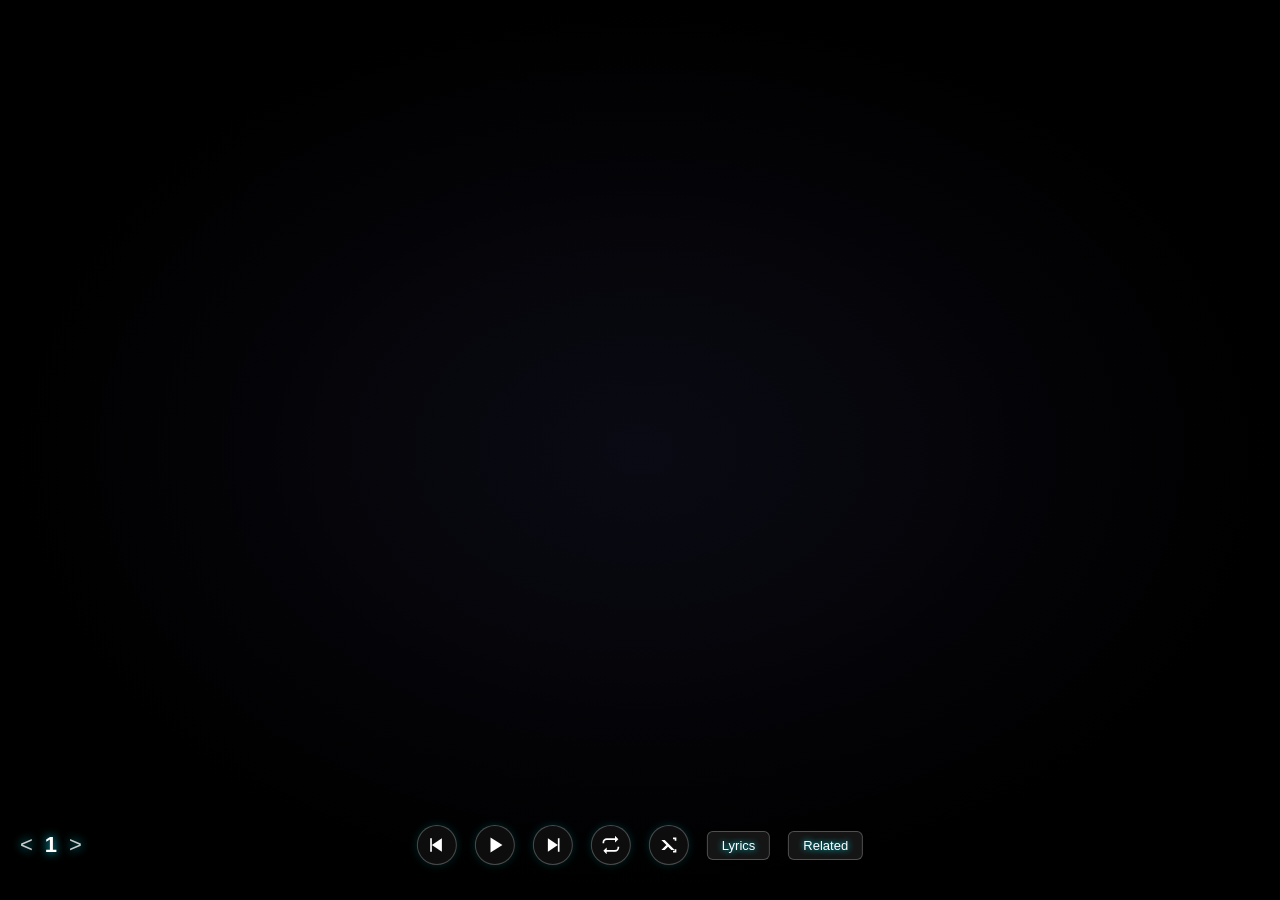
==== index.html @ 370fc92a "FloatTunes" ====
<!DOCTYPE html>
<html lang="en">
<head>
  <meta charset="UTF-8">
  <title>FloatTunes</title>
  <meta name="viewport" content="width=device-width, initial-scale=1.0">

  <link rel="stylesheet" href="style.css">
</head>

<body>
  <!-- 3D GALAXY CANVAS -->
  <canvas id="galaxy"></canvas>

    <!-- TRACK TITLE (TOP) -->
  <div id="track-title"></div>
 
  <!-- BOTTOM CONTROL BAR -->
  <div id="bottom-bar">

    <!-- LEFT SIDE -->
    <div id="bottom-left">
      <div id="page-switch" class="page-switch">
  <span id="page-prev" class="page-btn">&lt;</span>
  <span id="page-number">1</span>
  <span id="page-next" class="page-btn">&gt;</span>
</div>

    </div>

<!-- CENTER CONTROLS -->
<div id="bottom-center">
  <div id="player-controls">

    <!-- PREVIOUS (triangle + vertical bar on the LEFT) -->
    <button id="btn-prev" class="icon-btn">
      <svg viewBox="0 0 24 24">
        <path d="M4 4h2v16H4z"/>
        <path d="M6 12l12 8V4L6 12z"/>
      </svg>
    </button>

    <!-- PLAY -->
    <button id="btn-play" class="icon-btn">
      <svg viewBox="0 0 24 24">
        <path d="M8 5v14l11-7z"/>
      </svg>
    </button>

    <!-- PAUSE (hidden by default) -->
    <button id="btn-pause" class="icon-btn" style="display:none;">
      <svg viewBox="0 0 24 24">
        <path d="M6 5h4v14H6zm8 0h4v14h-4z"/>
      </svg>
    </button>

    <!-- NEXT (triangle + vertical bar on the RIGHT) -->
    <button id="btn-next" class="icon-btn">
      <svg viewBox="0 0 24 24">
        <path d="M6 4l12 8-12 8z"/>
        <path d="M18 4h2v16h-2z"/>
      </svg>
    </button>

    <!-- REPEAT -->
    <button id="btn-repeat" class="icon-btn">
      <svg viewBox="0 0 24 24">
        <path d="M17 1l4 4-4 4V6H7a3 3 0 0 0-3 3v1H2V9a5 5 0 0 1 5-5h10V1zm-10 22l-4-4 4-4v3h10a3 3 0 0 0 3-3v-1h2v1a5 5 0 0 1-5 5H7v3z"/>
      </svg>
    </button>

    <!-- SHUFFLE -->
    <button id="btn-shuffle" class="icon-btn">
      <svg viewBox="0 0 24 24">
        <path d="M17 3h4v4h-2V5h-2V3zm0 18h4v-4h-2v2h-2v2zM3 6h4l12 12h-4L3 6zm0 12h4l4-4-2-2-6 6z"/>
      </svg>
    </button>

    <!-- LYRICS + RELATED (beside playback) -->
    <button id="btn-lyrics" class="text-btn">Lyrics</button>
    <button id="btn-related" class="text-btn">Related</button>

  </div>
</div>

  </div>

  <!-- VIDEO PANEL -->
  <div id="video-panel">
    <video id="video" controls></video>
  </div>

  <!-- LYRICS PANEL -->
  <div id="lyrics-panel"></div>

  <!-- AUDIO ELEMENT -->
  <audio id="audio"></audio>

  <!-- THREE.JS -->
  <script src="three.min.js"></script>
  <script src="OrbitControls.js"></script>

  <!-- MODULES -->
  <script src="clouds.js"></script>
  <script src="cluster.js"></script>
  <script src="audio.js"></script>
  <script src="ui.js"></script>
  <script src="progress.js"></script>
  <script src="raycast.js"></script>
  <script src="movement.js"></script>
  <script src="cover.js"></script>
  <script src="cluster.page.js"></script>

  <!-- CORE ENGINE -->
  <script src="app.js"></script>
</body>
</html>
---- style.css ----
/* ------------------------------------------------------------
   GLOBAL
------------------------------------------------------------ */
html, body {
  margin: 0;
  padding: 0;
  overflow: hidden;
  background: #000;
  font-family: Arial, sans-serif;
  color: #eee;
}

/* ------------------------------------------------------------
   HOLOGRAPHIC BORDER (Instagram-style)
------------------------------------------------------------ */
.holo-border {
  position: relative;
  border-radius: 12px;
  overflow: hidden;
}

.holo-border::before {
  content: "";
  position: absolute;
  inset: 0;
  padding: 2px;
  border-radius: inherit;
  background: linear-gradient(135deg,#ff00ff,#00eaff,#ffdd00,#ff00ff);
  -webkit-mask: linear-gradient(#000 0 0) content-box, linear-gradient(#000 0 0);
  -webkit-mask-composite: xor;
  mask-composite: exclude;
  pointer-events: none;
  animation: holoShift 4s linear infinite;
}

@keyframes holoShift {
  0% { filter: hue-rotate(0deg); }
  100% { filter: hue-rotate(360deg); }
}

/* ------------------------------------------------------------
   GALAXY CANVAS
------------------------------------------------------------ */
#galaxy {
  position: absolute;
  top: 0;
  left: 0;
  width: 100vw;
  height: 100vh;
  display: block;
  background: radial-gradient(ellipse at center, rgba(10,10,20,1) 0%, rgba(0,0,0,1) 70%);
  z-index: 1;
}

/* ------------------------------------------------------------
   TRACK TITLE
------------------------------------------------------------ */
#track-title {
  position: absolute;
  top: 15px;
  left: 20px;
  font-size: 20px;
  color: #fff;
  text-shadow: 0 0 12px #00eaff, 0 0 24px #ff00ff;
  pointer-events: none;
  z-index: 20;
}

/* ------------------------------------------------------------
   PAGE SWITCH (< 1 >)
------------------------------------------------------------ */
.page-switch {
  display: flex;
  align-items: center;
  gap: 12px;
  font-size: 22px;
  color: #fff;
  text-shadow: 0 0 10px #00eaff;
  user-select: none;
}

.page-btn {
  cursor: pointer;
  opacity: 0.8;
  transition: 0.2s;
}

.page-btn:hover {
  opacity: 1;
}

#page-number {
  font-weight: bold;
  opacity: 1;
}

/* ------------------------------------------------------------
   BOTTOM CONTROL BAR
------------------------------------------------------------ */
#bottom-bar {
  position: absolute;
  left: 0;
  right: 0;
  bottom: 0;
  height: 90px;
  padding: 10px 20px;
  display: flex;
  align-items: center;
  justify-content: space-between;
  background: transparent;
  z-index: 25;
}

/* ------------------------------------------------------------
   CENTER CONTROLS
------------------------------------------------------------ */
#bottom-center {
  position: absolute;
  left: 50%;
  transform: translateX(-50%);
  display: flex;
  align-items: center;
  justify-content: center;
}

#player-controls {
  display: flex;
  align-items: center;
  justify-content: center;
  gap: 18px;
}

/* ------------------------------------------------------------
   ACTIVE GLOW (Repeat, Shuffle, Related)
------------------------------------------------------------ */
#btn-repeat.active,
#btn-shuffle.active,
#btn-related.active {
  color: #ffcc66;
  filter: drop-shadow(0 0 6px #ffcc66);
}

#btn-repeat.active svg,
#btn-shuffle.active svg,
#btn-related.active svg {
  fill: #ffcc66;
  filter: drop-shadow(0 0 6px #ffcc66);
}

/* ------------------------------------------------------------
   ICON BUTTONS
------------------------------------------------------------ */
.icon-btn {
  width: 40px;
  height: 40px;
  border-radius: 50%;
  background: rgba(255,255,255,0.05);
  border: 1px solid rgba(255,255,255,0.25);
  display: flex;
  align-items: center;
  justify-content: center;
  cursor: pointer;
  transition: 0.25s;
  box-shadow: 0 0 8px rgba(0,255,255,0.15);
}

.icon-btn:hover {
  background: rgba(255,255,255,0.15);
  border-color: rgba(0,255,255,0.8);
  box-shadow: 0 0 14px #00eaff;
}

.icon-btn svg {
  width: 20px;
  height: 20px;
  fill: #fff;
  pointer-events: none;
}

#btn-play svg {
  width: 26px;
  height: 26px;
}

/* ------------------------------------------------------------
   TEXT BUTTONS
------------------------------------------------------------ */
.text-btn {
  padding: 6px 14px;
  background: rgba(30,30,30,0.7);
  border: 1px solid rgba(255,255,255,0.25);
  color: #fff;
  border-radius: 6px;
  cursor: pointer;
  font-size: 13px;
  transition: 0.2s;
  text-shadow: 0 0 6px #00eaff;
}

.text-btn:hover {
  background: rgba(80,80,80,0.9);
  border-color: rgba(0,255,255,0.6);
  box-shadow: 0 0 10px #00eaff;
}

/* ------------------------------------------------------------
   VIDEO PANEL
------------------------------------------------------------ */
#video-panel {
  position: absolute;
  bottom: 110px;
  right: 20px;
  width: 480px;
  height: 270px;
  background: rgba(0,0,0,0.55);
  backdrop-filter: blur(10px);
  border-radius: 12px;
  padding: 6px;
  display: none;
  box-shadow: 0 0 20px rgba(0,0,0,0.8), 0 0 40px rgba(0,255,255,0.3), 0 0 80px rgba(255,0,255,0.2);
}

#video-panel video {
  width: 100%;
  height: 100%;
  border-radius: 8px;
  background: #000;
}

/* ------------------------------------------------------------
   LYRICS PANEL
------------------------------------------------------------ */
#lyrics-panel {
  position: absolute;
  right: 20px;
  top: 20px;
  width: 350px;
  height: 500px;
  background: rgba(0,0,0,0.6);
  border: 1px solid #666;
  border-radius: 10px;
  padding: 12px;
  overflow-y: auto;
  display: none;
  color: #fff;
  font-size: 16px;
  line-height: 1.5;
  box-shadow: 0 0 20px rgba(0,0,0,0.8), 0 0 40px rgba(255,255,255,0.15);
  backdrop-filter: blur(6px);
  z-index: 30;
  white-space: pre-wrap;
}

#lyrics-panel::-webkit-scrollbar {
  width: 8px;
}

#lyrics-panel::-webkit-scrollbar-thumb {
  background: rgba(255,255,255,0.3);
  border-radius: 4px;
}

#lyrics-panel::-webkit-scrollbar-track {
  background: rgba(255,255,255,0.05);
}

/* ------------------------------------------------------------
   RESPONSIVE
------------------------------------------------------------ */
@media (max-width: 900px) {
  #video-panel {
    width: 90vw;
    height: 50vw;
    right: 5vw;
    bottom: 110px;
  }

  #lyrics-panel {
    width: 80vw;
    height: 60vh;
    right: 10vw;
  }

  #bottom-bar {
    flex-direction: column;
    height: auto;
    padding: 10px 10px 14px;
    gap: 10px;
  }

  #bottom-center {
    position: static;
    transform: none;
  }

  #player-controls {
    gap: 10px;
  }
}
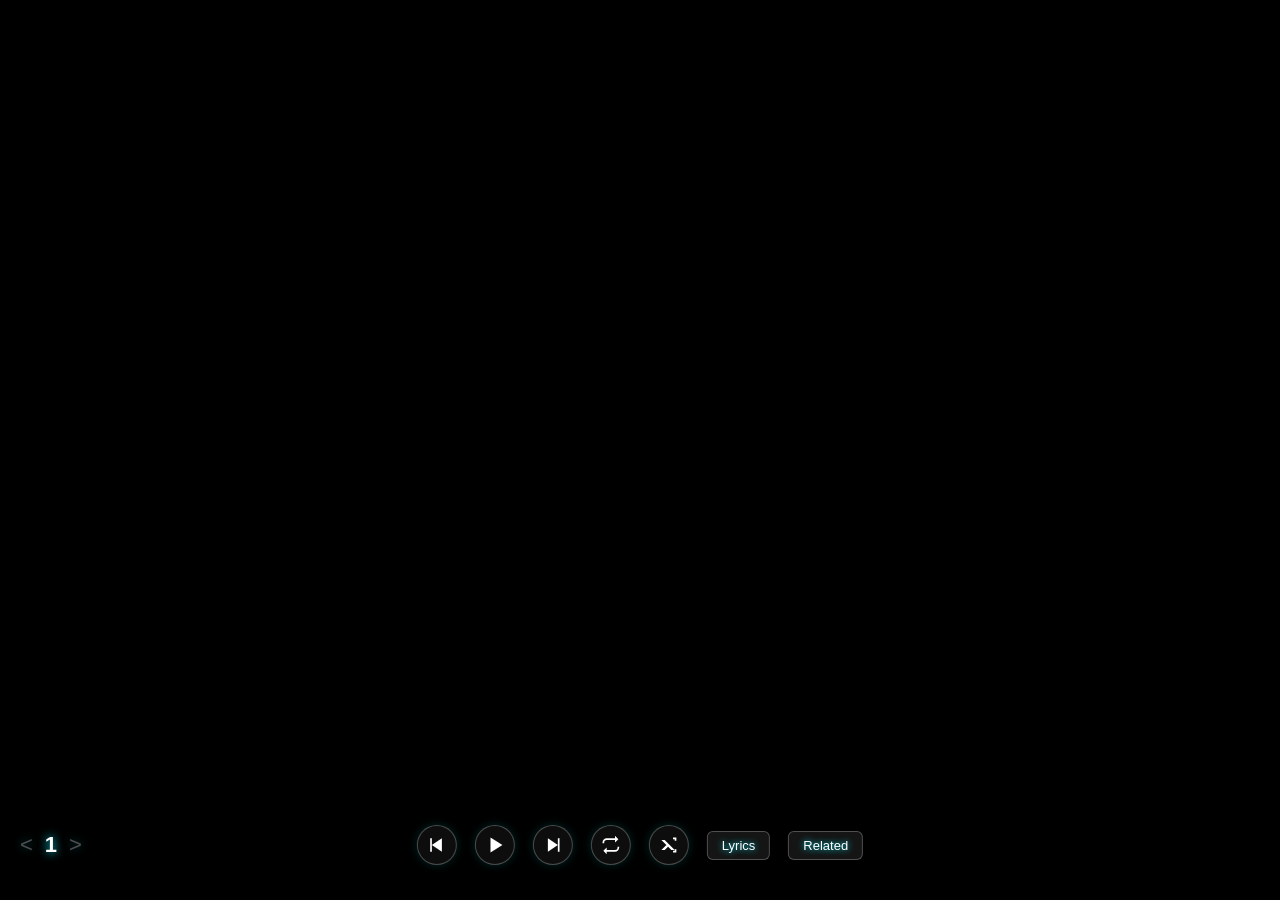
==== commit 62b99b1a: "FloatTunes" ====
--- a/index.html
+++ b/index.html
@@ -2,92 +2,101 @@
 <html lang="en">
 <head>
   <meta charset="UTF-8">
-  <title>FloatTunes</title>
-  <meta name="viewport" content="width=device-width, initial-scale=1.0">
+  <title>TunesFlix</title>
 
+  <!-- RESPONSIVE VIEWPORT -->
+  <meta name="viewport" content="width=device-width, initial-scale=1.0, maximum-scale=1">
+
+  <!-- DESKTOP STYLE -->
   <link rel="stylesheet" href="style.css">
+ <link rel="stylesheet" href="video.style.css">
+ 
+  <!-- MOBILE STYLE (auto-applies on small screens) -->
+  <link rel="stylesheet" href="FloatTunes.style.css" media="(max-width: 900px)">
 </head>
 
 <body>
   <!-- 3D GALAXY CANVAS -->
   <canvas id="galaxy"></canvas>
+ 
+ <div id="time-current"></div>
+ <div id="time-total"></div>
 
-    <!-- TRACK TITLE (TOP) -->
+  <!-- TRACK TITLE -->
   <div id="track-title"></div>
- 
+
   <!-- BOTTOM CONTROL BAR -->
   <div id="bottom-bar">
 
     <!-- LEFT SIDE -->
     <div id="bottom-left">
       <div id="page-switch" class="page-switch">
-  <span id="page-prev" class="page-btn">&lt;</span>
-  <span id="page-number">1</span>
-  <span id="page-next" class="page-btn">&gt;</span>
-</div>
-
+        <span id="page-prev" class="page-btn">&lt;</span>
+        <span id="page-number">1</span>
+        <span id="page-next" class="page-btn">&gt;</span>
+      </div>
     </div>
 
-<!-- CENTER CONTROLS -->
-<div id="bottom-center">
-  <div id="player-controls">
+    <!-- CENTER CONTROLS -->
+    <div id="bottom-center">
+      <div id="player-controls">
 
-    <!-- PREVIOUS (triangle + vertical bar on the LEFT) -->
-    <button id="btn-prev" class="icon-btn">
-      <svg viewBox="0 0 24 24">
-        <path d="M4 4h2v16H4z"/>
-        <path d="M6 12l12 8V4L6 12z"/>
-      </svg>
-    </button>
+        <!-- PREVIOUS -->
+        <button id="btn-prev" class="icon-btn">
+          <svg viewBox="0 0 24 24">
+            <path d="M4 4h2v16H4z"/>
+            <path d="M6 12l12 8V4L6 12z"/>
+          </svg>
+        </button>
 
-    <!-- PLAY -->
-    <button id="btn-play" class="icon-btn">
-      <svg viewBox="0 0 24 24">
-        <path d="M8 5v14l11-7z"/>
-      </svg>
-    </button>
+        <!-- PLAY -->
+        <button id="btn-play" class="icon-btn">
+          <svg viewBox="0 0 24 24">
+            <path d="M8 5v14l11-7z"/>
+          </svg>
+        </button>
 
-    <!-- PAUSE (hidden by default) -->
-    <button id="btn-pause" class="icon-btn" style="display:none;">
-      <svg viewBox="0 0 24 24">
-        <path d="M6 5h4v14H6zm8 0h4v14h-4z"/>
-      </svg>
-    </button>
+        <!-- PAUSE -->
+        <button id="btn-pause" class="icon-btn" style="display:none;">
+          <svg viewBox="0 0 24 24">
+            <path d="M6 5h4v14H6zm8 0h4v14h-4z"/>
+          </svg>
+        </button>
 
-    <!-- NEXT (triangle + vertical bar on the RIGHT) -->
-    <button id="btn-next" class="icon-btn">
-      <svg viewBox="0 0 24 24">
-        <path d="M6 4l12 8-12 8z"/>
-        <path d="M18 4h2v16h-2z"/>
-      </svg>
-    </button>
+        <!-- NEXT -->
+        <button id="btn-next" class="icon-btn">
+          <svg viewBox="0 0 24 24">
+            <path d="M6 4l12 8-12 8z"/>
+            <path d="M18 4h2v16h-2z"/>
+          </svg>
+        </button>
 
-    <!-- REPEAT -->
-    <button id="btn-repeat" class="icon-btn">
-      <svg viewBox="0 0 24 24">
-        <path d="M17 1l4 4-4 4V6H7a3 3 0 0 0-3 3v1H2V9a5 5 0 0 1 5-5h10V1zm-10 22l-4-4 4-4v3h10a3 3 0 0 0 3-3v-1h2v1a5 5 0 0 1-5 5H7v3z"/>
-      </svg>
-    </button>
+        <!-- REPEAT -->
+        <button id="btn-repeat" class="icon-btn">
+          <svg viewBox="0 0 24 24">
+            <path d="M17 1l4 4-4 4V6H7a3 3 0 0 0-3 3v1H2V9a5 5 0 0 1 5-5h10V1zm-10 22l-4-4 4-4v3h10a3 3 0 0 0 3-3v-1h2v1a5 5 0 0 1-5 5H7v3z"/>
+          </svg>
+        </button>
 
-    <!-- SHUFFLE -->
-    <button id="btn-shuffle" class="icon-btn">
-      <svg viewBox="0 0 24 24">
-        <path d="M17 3h4v4h-2V5h-2V3zm0 18h4v-4h-2v2h-2v2zM3 6h4l12 12h-4L3 6zm0 12h4l4-4-2-2-6 6z"/>
-      </svg>
-    </button>
+        <!-- SHUFFLE -->
+        <button id="btn-shuffle" class="icon-btn">
+          <svg viewBox="0 0 24 24">
+            <path d="M17 3h4v4h-2V5h-2V3zm0 18h4v-4h-2v2h-2v2zM3 6h4l12 12h-4L3 6zm0 12h4l4-4-2-2-6 6z"/>
+          </svg>
+        </button>
 
-    <!-- LYRICS + RELATED (beside playback) -->
-    <button id="btn-lyrics" class="text-btn">Lyrics</button>
-    <button id="btn-related" class="text-btn">Related</button>
+        <!-- LYRICS + RELATED -->
+        <button id="btn-lyrics" class="text-btn">Lyrics</button>
+        <button id="btn-related" class="text-btn">Related</button>
 
-  </div>
-</div>
+      </div>
+    </div>
 
   </div>
 
-  <!-- VIDEO PANEL -->
   <div id="video-panel">
-    <video id="video" controls></video>
+  <div id="video-close">✕</div>
+  <video id="video" controls playsinline></video>
   </div>
 
   <!-- LYRICS PANEL -->
@@ -100,7 +109,7 @@
   <script src="three.min.js"></script>
   <script src="OrbitControls.js"></script>
 
-  <!-- MODULES -->
+  <!-- CORE MODULES -->
   <script src="clouds.js"></script>
   <script src="cluster.js"></script>
   <script src="audio.js"></script>
@@ -110,6 +119,11 @@
   <script src="movement.js"></script>
   <script src="cover.js"></script>
   <script src="cluster.page.js"></script>
+  <script src="video.js"></script>
+
+
+  <!-- MOBILE ENGINE (auto-detects mobile) -->
+  <script src="FloatTunes.mobile.js"></script>
 
   <!-- CORE ENGINE -->
   <script src="app.js"></script>
--- a/style.css
+++ b/style.css
@@ -264,6 +264,10 @@
   background: rgba(255,255,255,0.05);
 }
 
+body > div[style*="position: fixed"] {
+  z-index: 1 !important;
+}
+
 /* ------------------------------------------------------------
    RESPONSIVE
 ------------------------------------------------------------ */
--- a/video.style.css
+++ b/video.style.css
@@ -0,0 +1,140 @@
+/* ------------------------------------------------------------
+   VIDEO PANEL — FLOATTUNES GALAXY
+   Cinematic floating window for MP4 playback
+------------------------------------------------------------ */
+
+#video-panel {
+  display: none;                 /* Hidden until VideoMod.show() */
+  position: fixed;
+  bottom: 20px;
+  right: 20px;
+
+  width: 480px;
+  height: 270px;                 /* 16:9 aspect ratio */
+
+  background: black;
+  border-radius: 10px;
+  overflow: hidden;
+
+  z-index: 99999;                /* Above galaxy + UI */
+  box-shadow: 0 0 25px rgba(0,0,0,0.6);
+
+  opacity: 0;
+  transition: opacity 0.25s ease;
+}
+
+#video-panel.show {
+  opacity: 1;
+}
+
+/* ------------------------------------------------------------
+   VIDEO ELEMENT
+------------------------------------------------------------ */
+
+#video {
+  width: 100%;
+  height: 100%;
+  object-fit: contain;           /* Prevent stretching */
+  background: black;
+
+  display: block;
+}
+
+/* ------------------------------------------------------------
+   MOBILE OVERRIDES
+------------------------------------------------------------ */
+
+@media (max-width: 768px) {
+  #video-panel {
+    bottom: 10px;
+    right: 10px;
+    width: 90vw;
+    height: 50vw;                /* Maintain 16:9 ratio */
+    border-radius: 8px;
+  }
+}
+
+/* ------------------------------------------------------------
+   MOBILE VIDEO PANEL — ABOVE FOOTER
+------------------------------------------------------------ */
+
+@media (max-width: 768px) {
+
+  #video-panel {
+    position: fixed;
+    bottom: calc(100px + 10px);   /* 10px gap above footer */
+    left: 50%;
+    transform: translateX(-50%);
+
+    width: 92vw;
+    height: 52vw;                 /* 16:9 ratio */
+
+    background: black;
+    border-radius: 10px;
+    overflow: hidden;
+
+    z-index: 999999;              /* ABOVE ALL MOBILE UI */
+    display: none;
+    opacity: 0;
+    transition: opacity 0.25s ease;
+  }
+
+  #video-panel.show {
+    display: block;
+    opacity: 1;
+  }
+
+  #video-panel:not(.show) {
+    pointer-events: none;         /* Prevent blocking taps */
+  }
+
+  #video {
+    width: 100%;
+    height: 100%;
+    object-fit: contain;
+    background: black;
+  }
+}
+
+/* ------------------------------------------------------------
+   VIDEO CLOSE BUTTON
+------------------------------------------------------------ */
+
+#video-close {
+  position: absolute;
+  top: 6px;
+  right: 8px;
+
+  width: 32px;
+  height: 32px;
+
+  background: rgba(0,0,0,0.55);
+  color: white;
+  font-size: 22px;
+  font-weight: bold;
+  line-height: 32px;
+  text-align: center;
+
+  border-radius: 6px;
+  cursor: pointer;
+  z-index: 1000000;
+  user-select: none;
+  backdrop-filter: blur(4px);
+  transition: background 0.2s ease;
+}
+
+#video-close:hover {
+  background: rgba(0,0,0,0.75);
+}
+
+/* Mobile: slightly bigger for thumb */
+@media (max-width: 768px) {
+  #video-close {
+    width: 38px;
+    height: 38px;
+    font-size: 26px;
+    line-height: 38px;
+    top: 8px;
+    right: 10px;
+  }
+}
--- a/FloatTunes.style.css
+++ b/FloatTunes.style.css
@@ -0,0 +1,237 @@
+/* ------------------------------------------------------------
+   FloatTunes Mobile
+   ------------------------------------------------------------ */
+@media (max-width: 900px) {
+
+  html, body {
+    overflow: hidden;
+    background: #000;
+    touch-action: none;
+  }
+
+  #galaxy {
+    position: fixed;
+    inset: 0;
+    width: 100vw;
+    height: 100vh;
+    z-index: 1;
+  }
+
+  #track-title {
+    position: fixed;
+    top: 10px;
+    left: 12px;
+    font-size: 16px;
+    max-width: 75vw;
+    line-height: 1.3;
+    color: #fff;
+    text-shadow: 0 0 10px #00eaff, 0 0 20px #ff00ff;
+    z-index: 50;
+    pointer-events: none;
+  }
+
+  /* ------------------------------------------------------------
+     MOBILE FOOTER (3 stacked rows)
+     ------------------------------------------------------------ */
+  #bottom-bar {
+    position: fixed;
+    bottom: 0;
+    left: 0;
+    right: 0;
+
+    display: flex;
+    flex-direction: column;
+    align-items: center;
+    gap: 12px;
+
+    padding: 14px 10px 18px;
+    background: rgba(0,0,0,0.45);
+    backdrop-filter: blur(10px);
+    border-top: 1px solid rgba(255,255,255,0.18);
+
+    z-index: 60;
+
+    /* IMPORTANT: allow absolute children */
+    position: fixed;
+  }
+
+  /* ------------------------------------------------------------
+     TIME LABEL ROW (overlay inside footer)
+     ------------------------------------------------------------ */
+  #mobile-row-time {
+    position: absolute;
+    top: 6px;
+    right: 12px;
+
+    display: flex;
+    gap: 6px;
+    align-items: center;
+
+    pointer-events: none;
+    z-index: 9999;
+  }
+
+/* TOTAL TIME — bottom-right, aligned with pagination */
+#time-total {
+  position: fixed;
+  right: 20px;
+  bottom: 20px; /* perfect nesting under pagination */
+  font-size: 15px;
+  color: #fff;
+  z-index: 999999 !important;
+  pointer-events: none;
+  text-shadow: 0 0 8px #000;
+}
+
+/* Hide current time on mobile (optional) */
+@media (max-width: 900px) {
+  #time-current {
+    display: none;
+  }
+}
+
+  /* ------------------------------------------------------------
+     PLAYER CONTROLS
+     ------------------------------------------------------------ */
+  #player-controls {
+    display: flex;
+    gap: 14px;
+  }
+
+  #player-controls .icon-btn {
+    width: 48px;
+    height: 48px;
+    border-radius: 50%;
+    background: rgba(255,255,255,0.08);
+    border: 1px solid rgba(255,255,255,0.25);
+    box-shadow: 0 0 10px rgba(0,255,255,0.25);
+    display: flex;
+    align-items: center;
+    justify-content: center;
+  }
+
+  #player-controls .icon-btn svg {
+    width: 24px;
+    height: 24px;
+  }
+
+  #btn-play,
+  #btn-pause {
+    display: none;
+  }
+
+  #btn-play.active,
+  #btn-pause.active {
+    display: inline-flex !important;
+  }
+
+  /* ------------------------------------------------------------
+     LYRICS / RELATED
+     ------------------------------------------------------------ */
+  #btn-lyrics,
+  #btn-related {
+    min-width: 100px;
+    padding: 8px 14px;
+    font-size: 16px;
+    border-radius: 8px;
+    background: rgba(255,255,255,0.12);
+    border: 1px solid rgba(255,255,255,0.25);
+    color: #fff;
+  }
+
+  /* ------------------------------------------------------------
+     PAGE SWITCH
+     ------------------------------------------------------------ */
+  #page-switch {
+    display: flex;
+    gap: 16px;
+    font-size: 22px;
+    color: #fff;
+    text-shadow: 0 0 8px #00eaff;
+  }
+
+  .page-btn {
+    font-size: 26px;
+    padding: 4px 12px;
+  }
+
+  /* ------------------------------------------------------------
+     LYRICS PANEL
+     ------------------------------------------------------------ */
+  #lyrics-panel {
+    position: fixed;
+    left: 50%;
+    transform: translateX(-50%);
+
+    top: 60px;
+    bottom: 120px;
+
+    width: 92vw;
+    background: rgba(0,0,0,0.65);
+    border-radius: 12px;
+    border: 1px solid rgba(255,255,255,0.25);
+    padding: 16px;
+
+    font-size: 16px;
+    line-height: 1.55;
+    white-space: pre-wrap;
+    overflow-y: auto;
+
+    box-shadow:
+      0 0 20px rgba(0,0,0,0.8),
+      0 0 40px rgba(255,255,255,0.15);
+
+    backdrop-filter: blur(8px);
+    z-index: 999999 !important;
+  }
+
+  /* ------------------------------------------------------------
+     RESERVED SPACE FOR MOBILE MOVEMENT BUTTONS
+     ------------------------------------------------------------ */
+  #mobile-controls {
+    position: fixed;
+    bottom: 90px;
+    left: 50%;
+    transform: translateX(-50%);
+    display: none;
+    flex-direction: column;
+    align-items: center;
+    gap: 10px;
+    z-index: 70;
+  }
+
+  #mobile-controls button {
+    width: 60px;
+    height: 60px;
+    font-size: 28px;
+    border-radius: 12px;
+    background: rgba(255,255,255,0.15);
+    border: 1px solid rgba(255,255,255,0.3);
+    color: white;
+  }
+
+  .middle-row {
+    display: flex;
+    gap: 10px;
+  }
+
+  .vertical-row {
+    display: flex;
+    gap: 10px;
+  }
+}
+
+#mobile-row-time {
+  position: absolute !important;
+  top: 6px;
+  right: 12px;
+
+  display: flex !important;
+  flex-direction: row !important;
+
+  width: auto !important;
+  height: auto !important;
+
+  pointer-events: none;
+  z-index: 9999;
+}
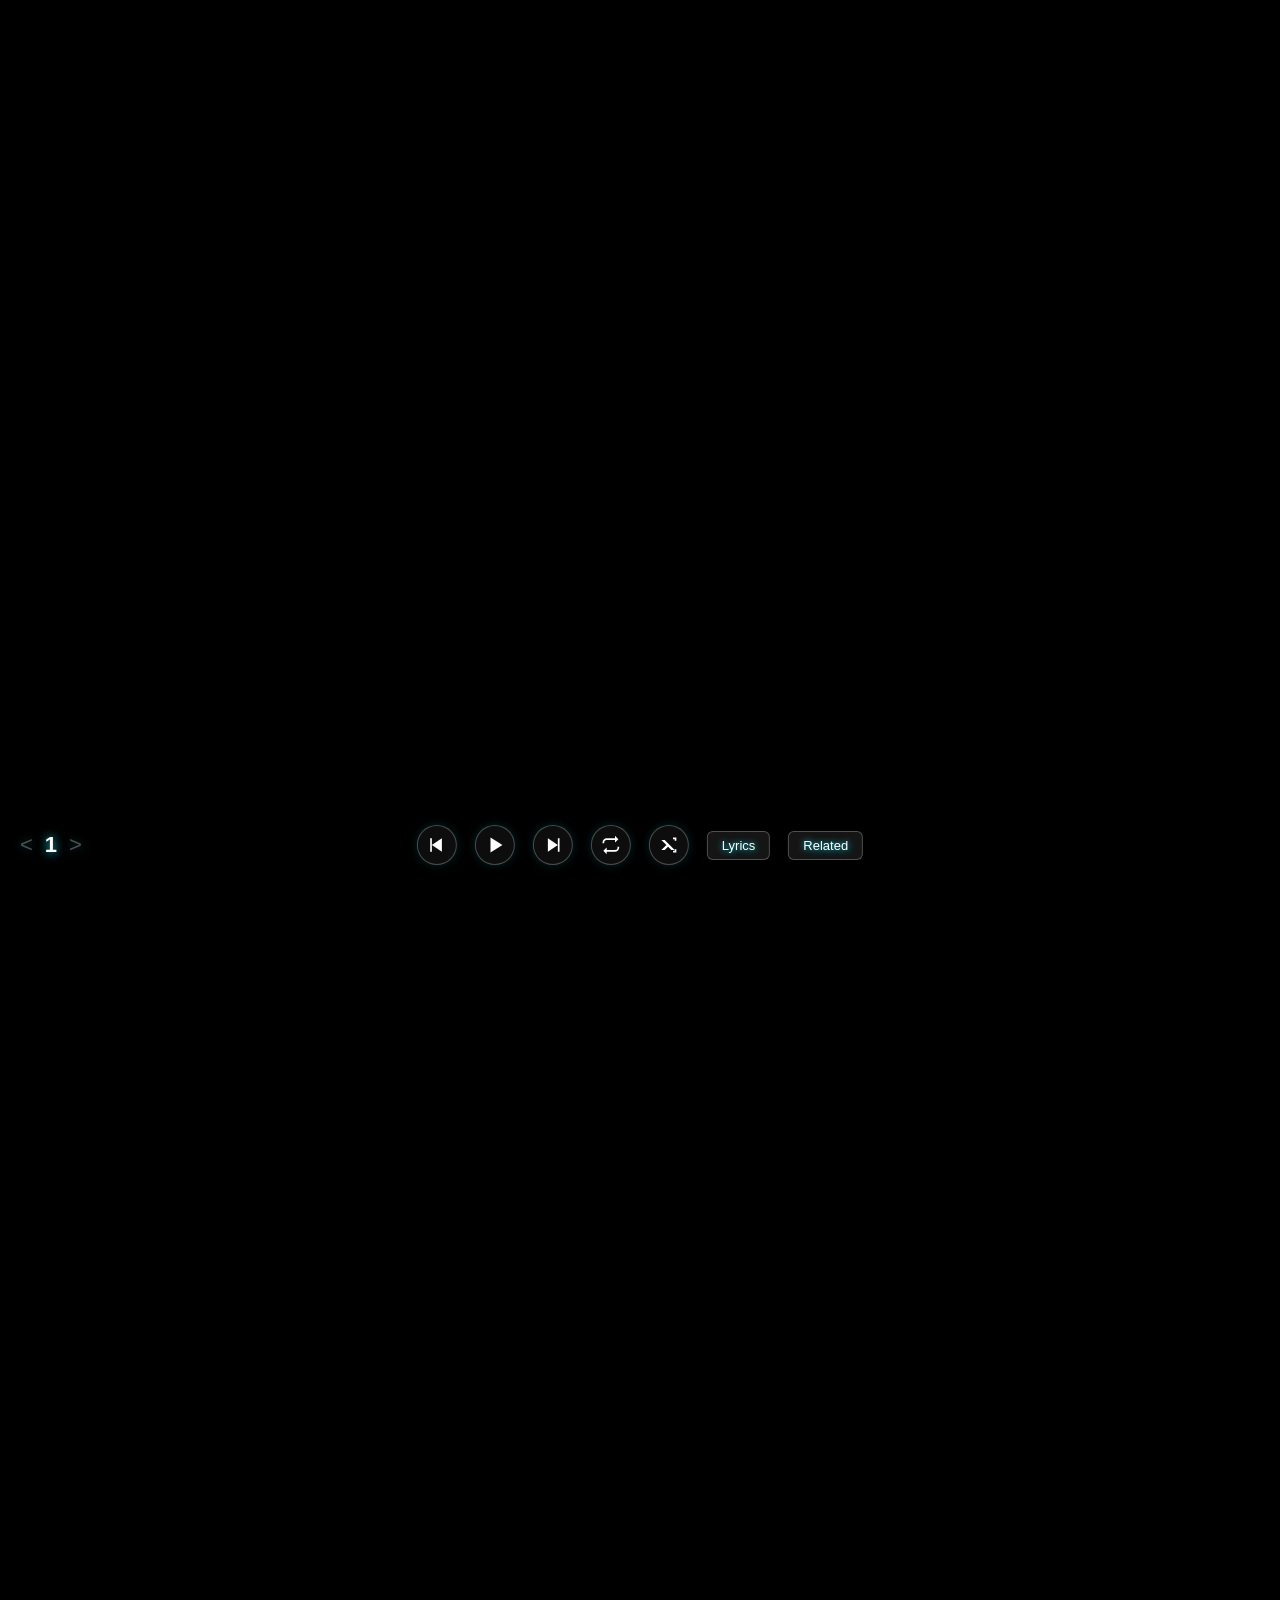
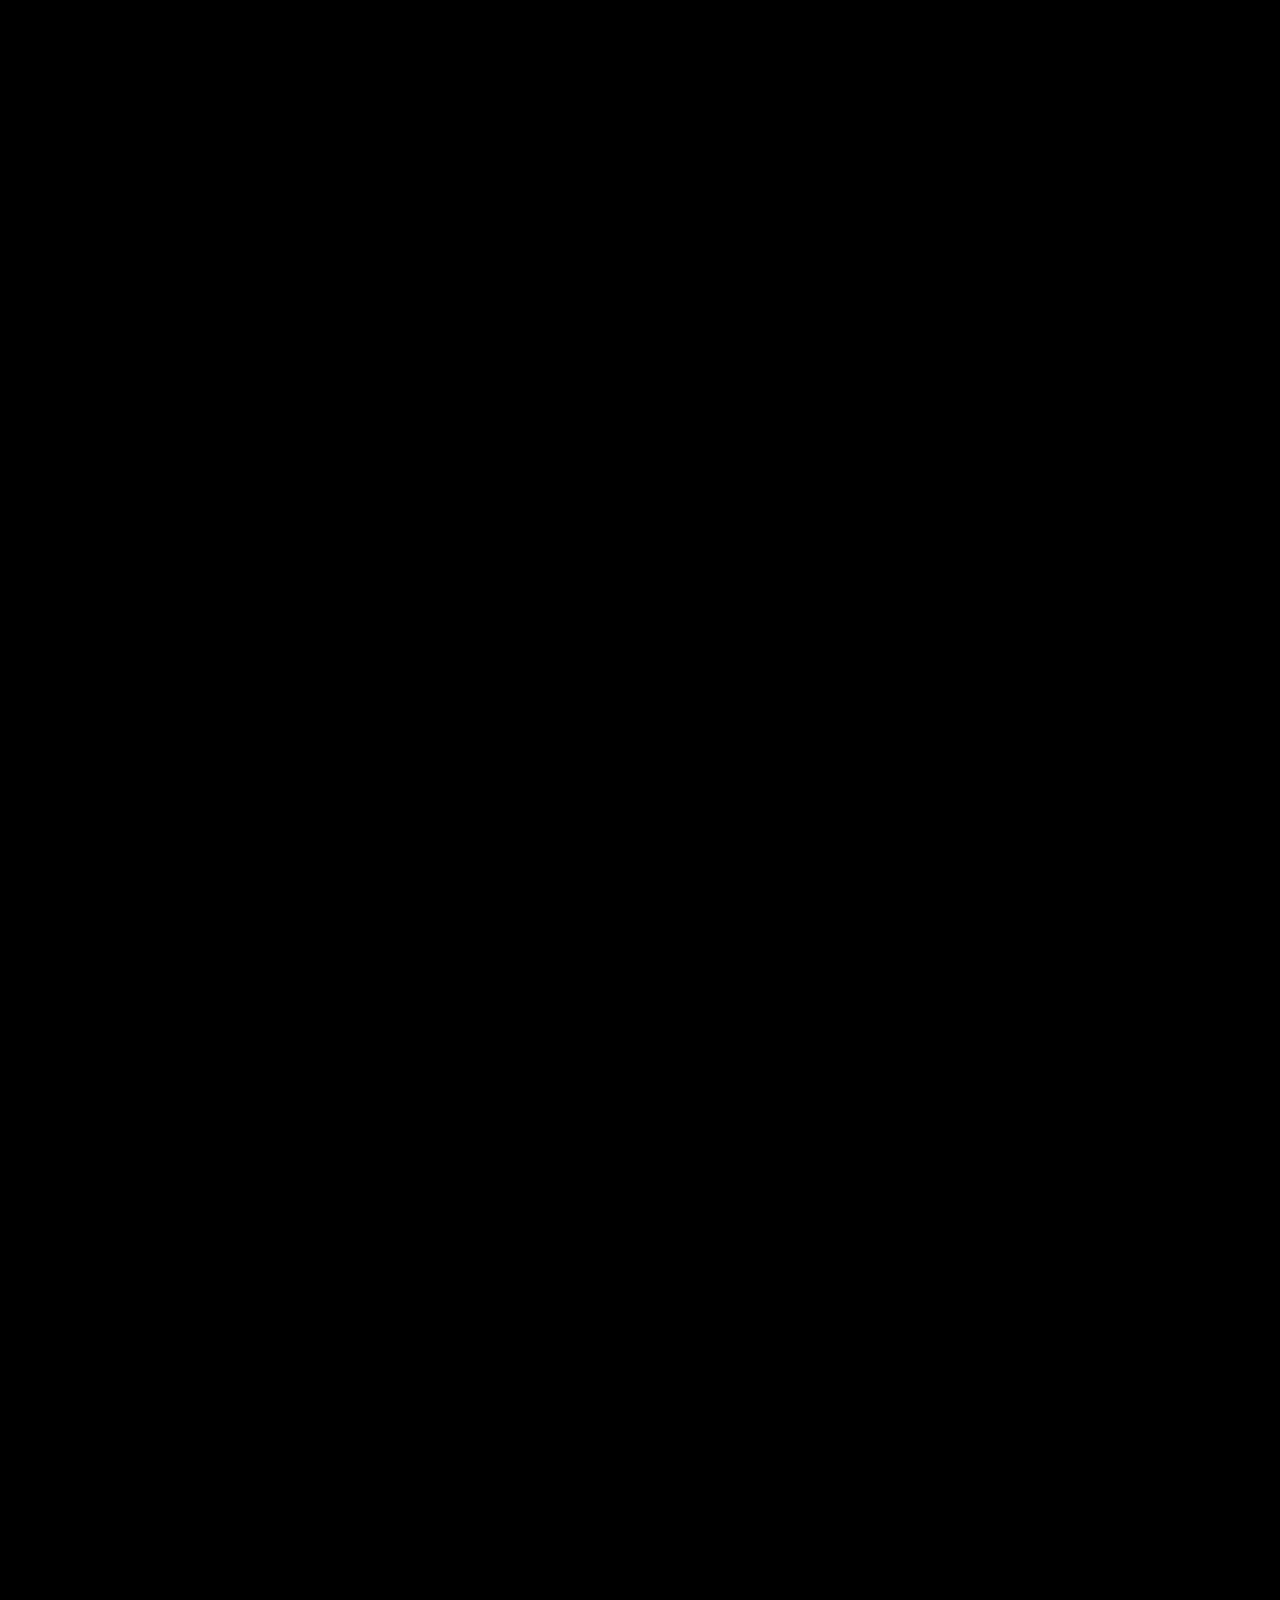
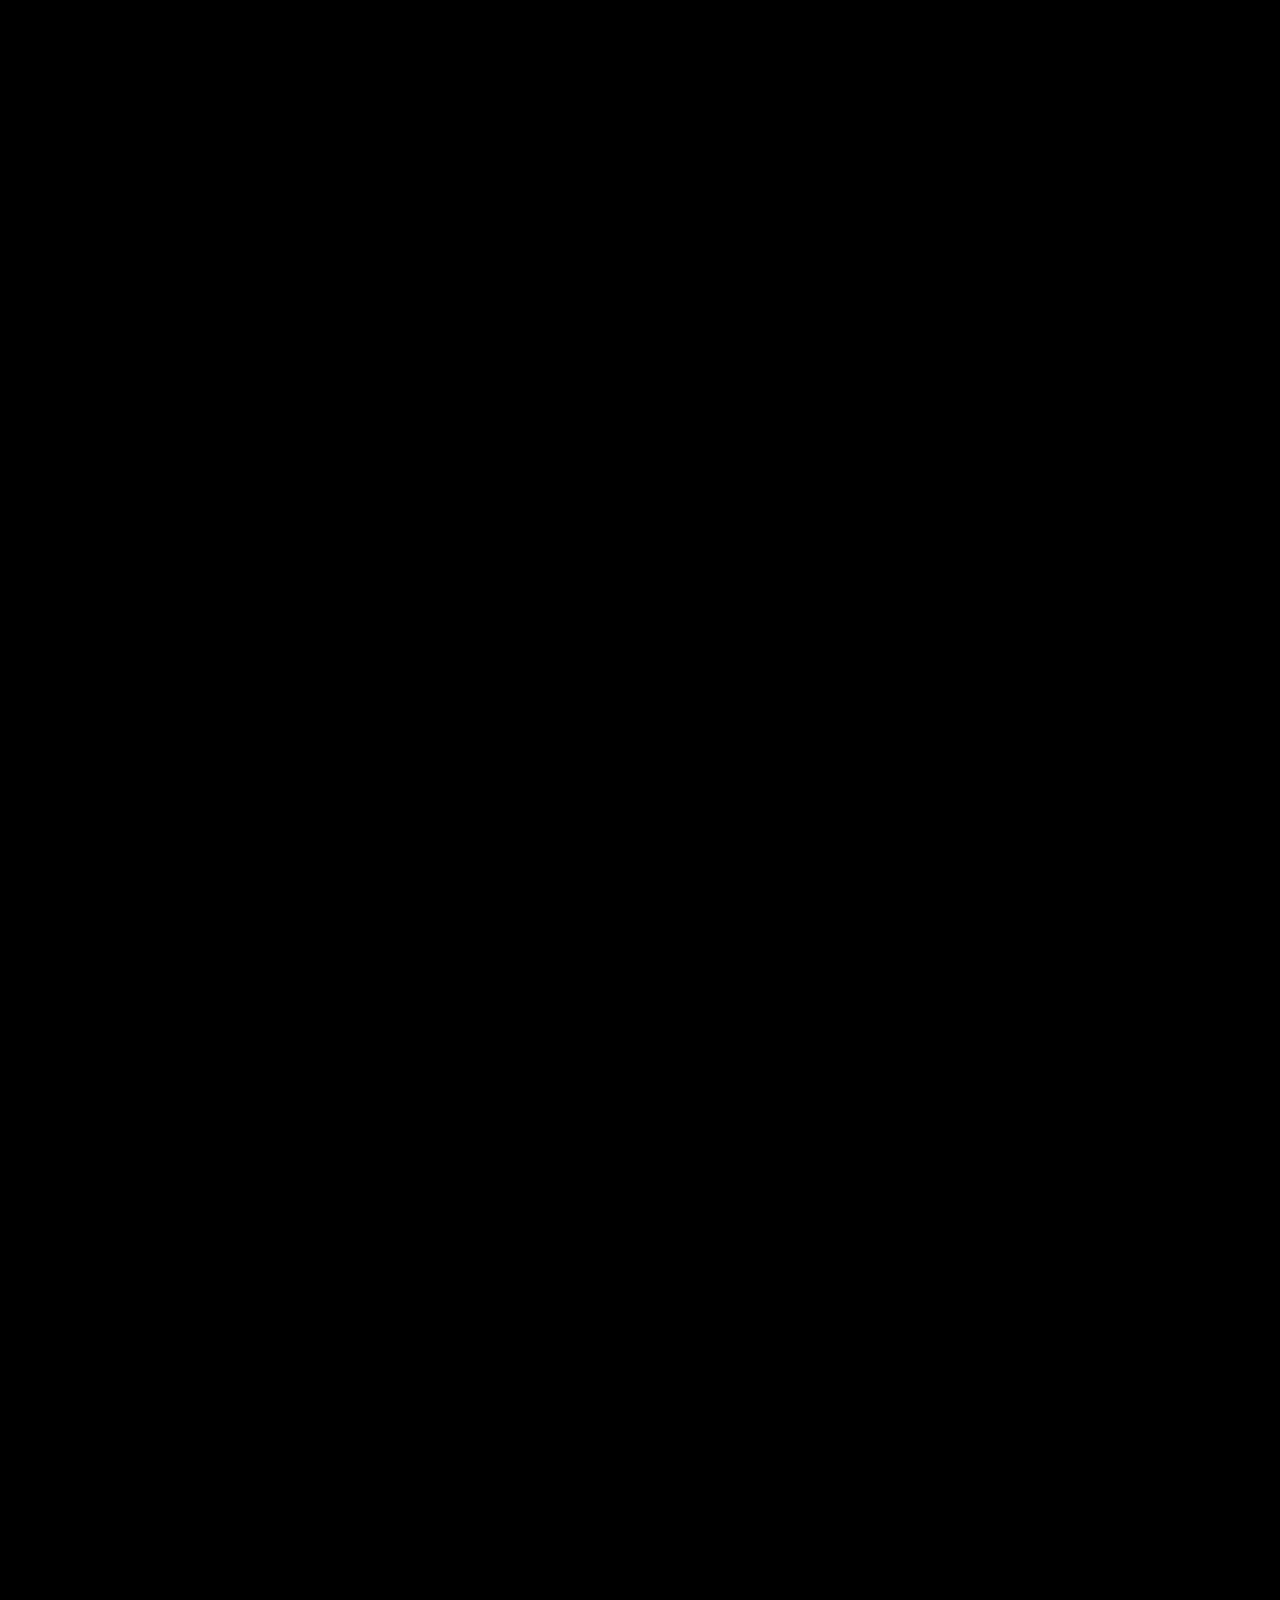
==== commit 4beb61a2: "FloatTunes" ====
--- a/index.html
+++ b/index.html
@@ -9,23 +9,24 @@
 
   <!-- DESKTOP STYLE -->
   <link rel="stylesheet" href="style.css">
- <link rel="stylesheet" href="video.style.css">
+  <link rel="stylesheet" href="video.style.css">
  
   <!-- MOBILE STYLE (auto-applies on small screens) -->
   <link rel="stylesheet" href="FloatTunes.style.css" media="(max-width: 900px)">
+  <link rel="stylesheet" href="mobile.joystick.style.css" media="(max-width: 900px)">
 </head>
 
 <body>
   <!-- 3D GALAXY CANVAS -->
   <canvas id="galaxy"></canvas>
  
- <div id="time-current"></div>
- <div id="time-total"></div>
+  <div id="time-current"></div>
+  <div id="time-total"></div>
 
   <!-- TRACK TITLE -->
   <div id="track-title"></div>
 
-  <!-- BOTTOM CONTROL BAR -->
+  <!-- BOTTOM CONTROL BAR (DESKTOP) -->
   <div id="bottom-bar">
 
     <!-- LEFT SIDE -->
@@ -94,9 +95,114 @@
 
   </div>
 
+<!-- MOBILE 3‑ROW FOOTER (only visible under 900px) -->
+<div id="mobile-footer">
+
+  <!-- ROW 3 — MAIN CONTROLS -->
+  <div class="m-wrap" id="m-wrap-3">
+    <div class="m-controls">
+
+      <button id="m-prev" class="m-icon">
+        <svg viewBox="0 0 24 24">
+          <path d="M4 4h2v16H4z"/>
+          <path d="M6 12l12 8V4L6 12z"/>
+        </svg>
+      </button>
+
+      <button id="m-play" class="m-icon">
+        <svg viewBox="0 0 24 24">
+          <path d="M8 5v14l11-7z"/>
+        </svg>
+      </button>
+
+      <button id="m-pause" class="m-icon" style="display:none;">
+        <svg viewBox="0 0 24 24">
+          <path d="M6 5h4v14H6zm8 0h4v14h-4z"/>
+        </svg>
+      </button>
+
+      <button id="m-next" class="m-icon">
+        <svg viewBox="0 0 24 24">
+          <path d="M6 4l12 8-12 8z"/>
+          <path d="M18 4h2v16h-2z"/>
+        </svg>
+      </button>
+
+      <button id="m-repeat" class="m-icon">
+        <svg viewBox="0 0 24 24">
+          <path d="M17 1l4 4-4 4V6H7a3 3 0 0 0-3 3v1H2V9a5 5 0 0 1 5-5h10V1zm-10 22l-4-4 4-4v3h10a3 3 0 0 0 3-3v-1h2v1a5 5 0 0 1-5 5H7v3z"/>
+        </svg>
+      </button>
+
+      <button id="m-shuffle" class="m-icon">
+        <svg viewBox="0 0 24 24">
+          <path d="M17 3h4v4h-2V5h-2V3zm0 18h4v-4h-2v2h-2v2zM3 6h4l12 12h-4L3 6zm0 12h4l4-4-2-2-6 6z"/>
+        </svg>
+      </button>
+
+    </div>
+  </div>
+
+  <!-- ROW 2 — META + PAGE CLUSTER (ONE ROW, SIDE BY SIDE) -->
+  <div class="m-wrap" id="m-wrap-2">
+    <div class="m-row2">
+
+      <!-- LEFT: META BUTTONS -->
+      <div class="m-meta">
+        <button id="m-lyrics" class="m-btn">Lyrics</button>
+        <button id="m-related" class="m-btn">Related</button>
+      </div>
+
+      <!-- RIGHT: PAGE SWITCH -->
+      <div class="m-page">
+        <span id="m-page-prev" class="m-page-btn">&lt;</span>
+        <span id="m-page-number">1</span>
+        <span id="m-page-next" class="m-page-btn">&gt;</span>
+      </div>
+
+    </div>
+  </div>
+
+  <!-- ROW 1 — JOYSTICK ONLY (SINGLE ARROW ROW) -->
+  <div class="m-wrap" id="m-wrap-1">
+    <div class="m-arrows">
+
+      <div class="m-updown">
+        <div class="m-joy" data-move="forward">
+          <svg viewBox="0 0 24 24">
+            <path d="M12 5l-7 7h14z"/>
+          </svg>
+        </div>
+
+        <div class="m-joy" data-move="back">
+          <svg viewBox="0 0 24 24">
+            <path d="M12 19l7-7H5z"/>
+          </svg>
+        </div>
+      </div>
+
+      <div class="m-joy" data-move="left">
+        <svg viewBox="0 0 24 24">
+          <path d="M5 12l7 7V5z"/>
+        </svg>
+      </div>
+
+      <div class="m-joy" data-move="right">
+        <svg viewBox="0 0 24 24">
+          <path d="M19 12l-7-7v14z"/>
+        </svg>
+      </div>
+
+    </div>
+  </div>
+
+</div>
+
+
+
   <div id="video-panel">
-  <div id="video-close">✕</div>
-  <video id="video" controls playsinline></video>
+    <div id="video-close">✕</div>
+    <video id="video" controls playsinline></video>
   </div>
 
   <!-- LYRICS PANEL -->
@@ -120,12 +226,125 @@
   <script src="cover.js"></script>
   <script src="cluster.page.js"></script>
   <script src="video.js"></script>
-
+  <script src="mobile.joystick.js"></script>
 
   <!-- MOBILE ENGINE (auto-detects mobile) -->
   <script src="FloatTunes.mobile.js"></script>
 
   <!-- CORE ENGINE -->
   <script src="app.js"></script>
+
+  <script>
+  document.addEventListener("DOMContentLoaded", () => {
+
+    function trigger(id) {
+      const el = document.getElementById(id);
+      if (el) el.click();
+    }
+
+    // -------------------------------
+    // PLAY / PAUSE
+    // -------------------------------
+    const mPlay = document.getElementById("m-play");
+    const mPause = document.getElementById("m-pause");
+
+    if (mPlay) {
+      mPlay.addEventListener("click", () => {
+        trigger("btn-play");
+        mPlay.style.display = "none";
+        mPause.style.display = "inline-flex";
+      });
+    }
+
+    if (mPause) {
+      mPause.addEventListener("click", () => {
+        trigger("btn-pause");
+        mPause.style.display = "none";
+        mPlay.style.display = "inline-flex";
+      });
+    }
+
+    // -------------------------------
+    // PREVIOUS / NEXT
+    // -------------------------------
+    const mPrev = document.getElementById("m-prev");
+    const mNext = document.getElementById("m-next");
+
+    if (mPrev) mPrev.addEventListener("click", () => trigger("btn-prev"));
+    if (mNext) mNext.addEventListener("click", () => trigger("btn-next"));
+
+    // -------------------------------
+    // REPEAT / SHUFFLE
+    // -------------------------------
+    const mRepeat = document.getElementById("m-repeat");
+    const mShuffle = document.getElementById("m-shuffle");
+
+    if (mRepeat) mRepeat.addEventListener("click", () => trigger("btn-repeat"));
+    if (mShuffle) mShuffle.addEventListener("click", () => trigger("btn-shuffle"));
+
+    // -------------------------------
+    // LYRICS / RELATED
+    // -------------------------------
+    const mLyrics = document.getElementById("m-lyrics");
+    const mRelated = document.getElementById("m-related");
+
+    if (mLyrics) mLyrics.addEventListener("click", () => trigger("btn-lyrics"));
+    if (mRelated) mRelated.addEventListener("click", () => trigger("btn-related"));
+
+    // -------------------------------
+    // PAGE CLUSTER (MOBILE → DESKTOP)
+    // -------------------------------
+    const mPagePrev   = document.getElementById("m-page-prev");
+    const mPageNext   = document.getElementById("m-page-next");
+    const mPageNumber = document.getElementById("m-page-number");
+    const dPageNumber = document.getElementById("page-number");
+
+    if (mPagePrev) {
+      mPagePrev.addEventListener("click", () => {
+        trigger("page-prev");              // use existing desktop logic
+        if (dPageNumber && mPageNumber) {  // sync label
+          mPageNumber.textContent = dPageNumber.textContent;
+        }
+      });
+    }
+
+    if (mPageNext) {
+      mPageNext.addEventListener("click", () => {
+        trigger("page-next");              // use existing desktop logic
+        if (dPageNumber && mPageNumber) {  // sync label
+          mPageNumber.textContent = dPageNumber.textContent;
+        }
+      });
+    }
+
+    // initial sync on load
+    if (dPageNumber && mPageNumber) {
+      mPageNumber.textContent = dPageNumber.textContent;
+    }
+
+    // -------------------------------
+    // AUTO-SYNC PLAY/PAUSE WITH AUDIO
+    // -------------------------------
+    const audio = document.getElementById("audio");
+
+    if (audio) {
+      audio.addEventListener("play", () => {
+        if (mPlay && mPause) {
+          mPlay.style.display = "none";
+          mPause.style.display = "inline-flex";
+        }
+      });
+
+      audio.addEventListener("pause", () => {
+        if (mPlay && mPause) {
+          mPause.style.display = "none";
+          mPlay.style.display = "inline-flex";
+        }
+      });
+    }
+
+  });
+  </script>
+
 </body>
 </html>
--- a/FloatTunes.style.css
+++ b/FloatTunes.style.css
@@ -1,6 +1,6 @@
 /* ------------------------------------------------------------
-   FloatTunes Mobile
-   ------------------------------------------------------------ */
+   FloatTunes Mobile — 3‑Row Footer (Mobile Only)
+------------------------------------------------------------ */
 @media (max-width: 900px) {
 
   html, body {
@@ -20,218 +20,255 @@
   #track-title {
     position: fixed;
     top: 10px;
-    left: 12px;
+    left: 14px;
     font-size: 16px;
     max-width: 75vw;
-    line-height: 1.3;
+    line-height: 1.2;
     color: #fff;
     text-shadow: 0 0 10px #00eaff, 0 0 20px #ff00ff;
     z-index: 50;
     pointer-events: none;
   }
 
-  /* ------------------------------------------------------------
-     MOBILE FOOTER (3 stacked rows)
-     ------------------------------------------------------------ */
+  /* Hide desktop footer */
   #bottom-bar {
+    display: none !important;
+  }
+
+  /* ------------------------------------------------------------
+     MOBILE FOOTER (3 ROWS)
+  ------------------------------------------------------------ */
+  #mobile-footer {
     position: fixed;
     bottom: 0;
     left: 0;
-    right: 0;
+    width: 100vw;
 
     display: flex;
     flex-direction: column;
     align-items: center;
-    gap: 12px;
-
-    padding: 14px 10px 18px;
-    background: rgba(0,0,0,0.45);
+    gap: 10px;
+
+    padding: 10px 0 12px;
+    background: rgba(0,0,0,0.55);
     backdrop-filter: blur(10px);
     border-top: 1px solid rgba(255,255,255,0.18);
 
-    z-index: 60;
-
-    /* IMPORTANT: allow absolute children */
-    position: fixed;
-  }
-
-  /* ------------------------------------------------------------
-     TIME LABEL ROW (overlay inside footer)
-     ------------------------------------------------------------ */
-  #mobile-row-time {
-    position: absolute;
-    top: 6px;
-    right: 12px;
-
-    display: flex;
-    gap: 6px;
-    align-items: center;
-
-    pointer-events: none;
     z-index: 9999;
   }
 
-/* TOTAL TIME — bottom-right, aligned with pagination */
-#time-total {
-  position: fixed;
-  right: 20px;
-  bottom: 20px; /* perfect nesting under pagination */
-  font-size: 15px;
-  color: #fff;
-  z-index: 999999 !important;
-  pointer-events: none;
-  text-shadow: 0 0 8px #000;
-}
-
-/* Hide current time on mobile (optional) */
-@media (max-width: 900px) {
-  #time-current {
-    display: none;
-  }
-}
-
-  /* ------------------------------------------------------------
-     PLAYER CONTROLS
-     ------------------------------------------------------------ */
-  #player-controls {
-    display: flex;
+  .m-wrap {
+    width: 100%;
+    display: flex;
+    flex-direction: column;
+    align-items: center;
+  }
+
+  /* ------------------------------------------------------------
+     ROW 3 — MAIN CONTROLS
+  ------------------------------------------------------------ */
+  .m-controls {
+    display: flex;
+    gap: 12px;
+  }
+
+  .m-icon {
+    width: 36px;
+    height: 36px;
+    border-radius: 50%;
+    background: rgba(255,255,255,0.05);
+    border: 1px solid rgba(255,255,255,0.25);
+
+    display: flex;
+    align-items: center;
+    justify-content: center;
+
+    box-shadow: 0 0 6px rgba(0,255,255,0.15);
+    transition: 0.25s;
+  }
+
+  .m-icon:hover {
+    background: rgba(255,255,255,0.15);
+    border-color: rgba(0,255,255,0.8);
+    box-shadow: 0 0 12px #00eaff;
+  }
+
+  .m-icon svg {
+    width: 18px;
+    height: 18px;
+    fill: #fff;
+  }
+
+  #m-play svg {
+    width: 22px;
+    height: 22px;
+  }
+
+  /* ------------------------------------------------------------
+     ACTIVE STATES (MATCH DESKTOP EXACTLY)
+  ------------------------------------------------------------ */
+  #m-repeat.active,
+  #m-shuffle.active {
+    background: rgba(255,255,255,0.12);
+    border-color: #ffcc66;
+    box-shadow: 0 0 10px #ffcc66;
+  }
+
+  #m-repeat.active svg,
+  #m-shuffle.active svg {
+    fill: #ffcc66 !important;
+    filter: drop-shadow(0 0 6px #ffcc66);
+  }
+
+  /* ------------------------------------------------------------
+     ROW 2 — CENTERED META + PAGE CLUSTER
+  ------------------------------------------------------------ */
+  #m-wrap-2 .m-row2 {
+    width: 100%;
+    display: flex;
+    flex-direction: row;
+    align-items: center;
+
+    justify-content: center;
+    gap: 20px;
+
+    padding: 0 16px;
+  }
+
+  /* LEFT SIDE: LYRICS + RELATED */
+  .m-meta {
+    display: flex;
+    flex-direction: row;
+    gap: 10px;
+  }
+
+  .m-btn {
+    padding: 4px 10px;
+    background: rgba(30,30,30,0.7);
+    border: 1px solid rgba(255,255,255,0.25);
+    color: #fff;
+    border-radius: 6px;
+    cursor: pointer;
+    font-size: 12px;
+    transition: 0.2s;
+    text-shadow: 0 0 6px #00eaff;
+  }
+
+  .m-btn:hover {
+    background: rgba(80,80,80,0.9);
+    border-color: rgba(0,255,255,0.6);
+    box-shadow: 0 0 10px #00eaff;
+  }
+
+  /* RIGHT SIDE: PAGE SWITCH */
+  .m-page {
+    display: flex;
+    flex-direction: row;
+    align-items: center;
+    gap: 8px;
+    font-size: 18px;
+    color: #fff;
+    text-shadow: 0 0 10px #00eaff;
+  }
+
+  .m-page-btn {
+    cursor: pointer;
+    opacity: 0.8;
+    transition: 0.2s;
+  }
+
+  .m-page-btn:hover {
+    opacity: 1;
+  }
+
+  #m-page-number {
+    font-weight: bold;
+  }
+
+  /* ------------------------------------------------------------
+     ROW 1 — JOYSTICK (DESKTOP STYLE)
+  ------------------------------------------------------------ */
+  #m-wrap-1 .m-arrows {
+    display: flex;
+    align-items: center;
+    justify-content: center;
     gap: 14px;
   }
 
-  #player-controls .icon-btn {
-    width: 48px;
-    height: 48px;
+  .m-updown {
+    display: flex;
+    flex-direction: row;
+    gap: 12px;
+  }
+
+  .m-joy {
+    width: 36px;
+    height: 36px;
     border-radius: 50%;
-    background: rgba(255,255,255,0.08);
-    border: 1px solid rgba(255,255,255,0.25);
-    box-shadow: 0 0 10px rgba(0,255,255,0.25);
-    display: flex;
-    align-items: center;
-    justify-content: center;
-  }
-
-  #player-controls .icon-btn svg {
-    width: 24px;
-    height: 24px;
-  }
-
-  #btn-play,
-  #btn-pause {
-    display: none;
-  }
-
-  #btn-play.active,
-  #btn-pause.active {
-    display: inline-flex !important;
-  }
-
-  /* ------------------------------------------------------------
-     LYRICS / RELATED
-     ------------------------------------------------------------ */
-  #btn-lyrics,
-  #btn-related {
-    min-width: 100px;
-    padding: 8px 14px;
-    font-size: 16px;
-    border-radius: 8px;
-    background: rgba(255,255,255,0.12);
-    border: 1px solid rgba(255,255,255,0.25);
-    color: #fff;
-  }
-
-  /* ------------------------------------------------------------
-     PAGE SWITCH
-     ------------------------------------------------------------ */
-  #page-switch {
-    display: flex;
-    gap: 16px;
-    font-size: 22px;
-    color: #fff;
-    text-shadow: 0 0 8px #00eaff;
-  }
-
-  .page-btn {
-    font-size: 26px;
-    padding: 4px 12px;
-  }
-
-  /* ------------------------------------------------------------
-     LYRICS PANEL
-     ------------------------------------------------------------ */
+
+    background: rgba(255,255,255,0.05);
+    border: 1px solid rgba(255,255,255,0.25);
+
+    display: flex;
+    align-items: center;
+    justify-content: center;
+
+    box-shadow: 0 0 6px rgba(0,255,255,0.15);
+    transition: 0.25s;
+    user-select: none;
+  }
+
+  .m-joy:hover {
+    background: rgba(255,255,255,0.15);
+    border-color: rgba(0,255,255,0.8);
+    box-shadow: 0 0 12px #00eaff;
+  }
+
+  .m-joy svg {
+    width: 18px;
+    height: 18px;
+    fill: #00eaff;
+  }
+
+  /* ------------------------------------------------------------
+     LYRICS PANEL — FULL WIDTH, BELOW TITLE, ABOVE FOOTER
+  ------------------------------------------------------------ */
   #lyrics-panel {
     position: fixed;
-    left: 50%;
-    transform: translateX(-50%);
-
-    top: 60px;
-    bottom: 120px;
-
-    width: 92vw;
+
+    left: 0;
+    right: 0;
+
+    /* just below the title */
+    top: 45px;
+
+    /* stop above footer (uses CSS var if set) */
+    bottom: calc(var(--footer-height, 170px) + env(safe-area-inset-bottom, 0px));
+
+    width: 89vw;
+
     background: rgba(0,0,0,0.65);
-    border-radius: 12px;
+    border-radius: 10px 10px 0 0;
     border: 1px solid rgba(255,255,255,0.25);
     padding: 16px;
 
-    font-size: 16px;
-    line-height: 1.55;
+    font-size: 14px;
+    line-height: 1.45;
     white-space: pre-wrap;
     overflow-y: auto;
 
     box-shadow:
-      0 0 20px rgba(0,0,0,0.8),
-      0 0 40px rgba(255,255,255,0.15);
+      0 0 16px rgba(0,0,0,0.8),
+      0 0 30px rgba(255,255,255,0.15);
 
     backdrop-filter: blur(8px);
-    z-index: 999999 !important;
-  }
-
-  /* ------------------------------------------------------------
-     RESERVED SPACE FOR MOBILE MOVEMENT BUTTONS
-     ------------------------------------------------------------ */
-  #mobile-controls {
-    position: fixed;
-    bottom: 90px;
-    left: 50%;
-    transform: translateX(-50%);
-    display: none;
-    flex-direction: column;
-    align-items: center;
-    gap: 10px;
-    z-index: 70;
-  }
-
-  #mobile-controls button {
-    width: 60px;
-    height: 60px;
-    font-size: 28px;
-    border-radius: 12px;
-    background: rgba(255,255,255,0.15);
-    border: 1px solid rgba(255,255,255,0.3);
-    color: white;
-  }
-
-  .middle-row {
-    display: flex;
-    gap: 10px;
-  }
-
-  .vertical-row {
-    display: flex;
-    gap: 10px;
+    z-index: 999999;
   }
 }
 
-#mobile-row-time {
-  position: absolute !important;
-  top: 6px;
-  right: 12px;
-
-  display: flex !important;
-  flex-direction: row !important;
-
-  width: auto !important;
-  height: auto !important;
-
-  pointer-events: none;
-  z-index: 9999;
+/* DESKTOP — HIDE MOBILE FOOTER */
+@media (min-width: 901px) {
+  #mobile-footer {
+    display: none !important;
+  }
 }
--- a/mobile.joystick.style.css
+++ b/mobile.joystick.style.css
@@ -0,0 +1,70 @@
+@media (max-width: 900px) {
+
+  /* ------------------------------------------------------------
+     ROW 1 — JOYSTICK (DESKTOP-STYLE BUTTONS, COMPACT)
+  ------------------------------------------------------------ */
+
+  .m-arrows {
+    display: flex;
+    align-items: center;
+    justify-content: center;
+    gap: 12px; /* compact spacing */
+    margin-top: 4px;
+  }
+
+  /* UP + DOWN side-by-side */
+  .m-updown {
+    display: flex;
+    flex-direction: row;
+    align-items: center;
+    gap: 12px;
+  }
+
+  /* JOYSTICK BUTTON (MATCHES DESKTOP .icon-btn) */
+  .m-joy {
+    width: 36px;                 /* compact desktop scale */
+    height: 36px;
+    border-radius: 50%;          /* same shape as desktop */
+    background: rgba(255,255,255,0.05);
+    border: 1px solid rgba(255,255,255,0.25);
+
+    display: flex;
+    align-items: center;
+    justify-content: center;
+
+    box-shadow: 0 0 6px rgba(0,255,255,0.15);
+    transition: 0.25s;
+    user-select: none;
+  }
+
+  .m-joy:hover {
+    background: rgba(255,255,255,0.15);
+    border-color: rgba(0,255,255,0.8);
+    box-shadow: 0 0 12px #00eaff;
+  }
+
+  /* JOYSTICK SVG ARROWS (MATCH DESKTOP SVG STYLE) */
+  .m-joy svg {
+    width: 18px;
+    height: 18px;
+    fill: #fff; /* same as desktop icons */
+    pointer-events: none;
+  }
+
+  /* ------------------------------------------------------------
+     MOBILE ACTIVE STATES (MATCH DESKTOP EXACTLY)
+  ------------------------------------------------------------ */
+
+  #m-repeat.active,
+  #m-shuffle.active {
+    background: rgba(255,255,255,0.12);
+    border-color: #ffcc66;
+    box-shadow: 0 0 10px #ffcc66;
+  }
+
+  #m-repeat.active svg,
+  #m-shuffle.active svg {
+    fill: #ffcc66;
+    filter: drop-shadow(0 0 6px #ffcc66);
+  }
+}
